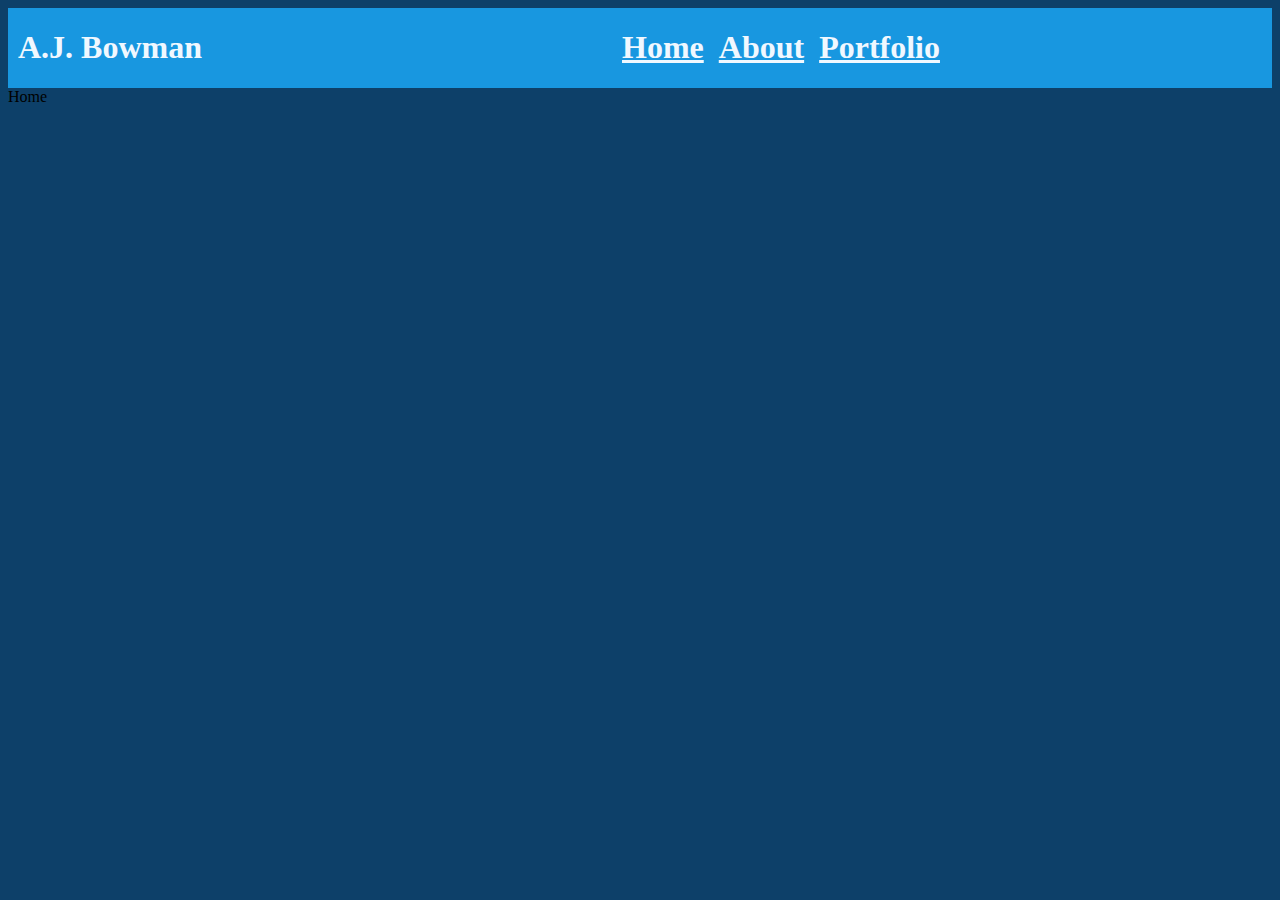
==== home.html @ 090d3ff1 "first commit" ====
<!DOCTYPE html>
<html lang="en">
<head>
    <meta charset="UTF-8">
    <meta name="viewport" content="width=device-width, initial-scale=1.0">
    <title>Home Page</title>
    <link rel="stylesheet" href="style.css">
</head>
<body>
    <section class="header">
        <h1 class="name">A.J. Bowman</h1>
        <a href="home.html"><h1>Home</h1></a>
        <a href="about.html"><h1>About</h1></a>
        <a href="portfolio.html"><h1>Portfolio</h1></a>
    </section>
    Home
    
</body>
</html>
---- style.css ----
body {
    background-color: rgb(13, 64, 105);
}
.header {
    display: flex;
    flex-direction: row;
    background-color: rgb(24, 151, 224);
}

.name {
    padding-right: 420px;
    padding-left: 10px;
    color: aliceblue;
}

a {
    color: aliceblue;
    padding-right: 15px;
}
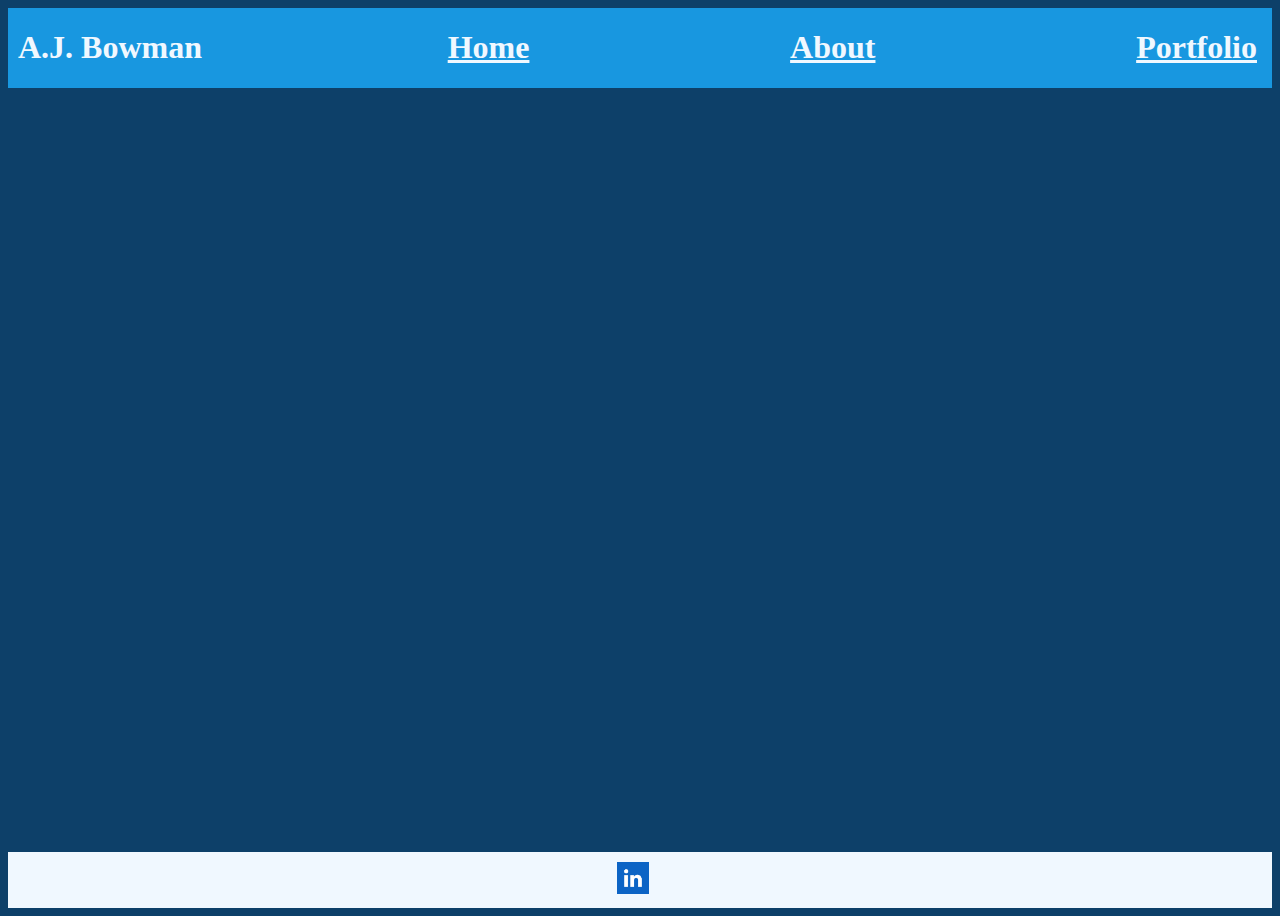
==== commit d3f586ed: "commit" ====
--- a/home.html
+++ b/home.html
@@ -13,7 +13,10 @@
         <a href="about.html"><h1>About</h1></a>
         <a href="portfolio.html"><h1>Portfolio</h1></a>
     </section>
-    Home
+    
     
 </body>
+<footer>
+    <a href="www.linkedin.com/in/aj-bowman-71838b222"><img src="Linked in Logo.png" alt="Linked In"></a>
+</footer>
 </html>--- a/style.css
+++ b/style.css
@@ -1,14 +1,17 @@
 body {
     background-color: rgb(13, 64, 105);
+    min-height: 100vh;
+    display: flex;
+    flex-direction: column
 }
 .header {
     display: flex;
     flex-direction: row;
     background-color: rgb(24, 151, 224);
+    justify-content: space-between
 }
 
 .name {
-    padding-right: 420px;
     padding-left: 10px;
     color: aliceblue;
 }
@@ -16,4 +19,86 @@
 a {
     color: aliceblue;
     padding-right: 15px;
+    
+    
+}
+
+.links {
+    display: flex;
+    flex-direction: row;
+    
+}
+
+footer {
+    background-color: aliceblue;
+    display: flex;
+    justify-content: center;
+    padding: 10px;
+    margin-top: auto;
+    
+}
+
+img {
+    height: 2em;
+}
+
+a:hover {
+    color: black;
+}
+
+a:active {
+    color: black;
+}
+
+article {
+    color: aliceblue;
+    text-align: center;
+}
+
+.title {
+    color: aliceblue;
+}
+
+.second_header {
+    color: aliceblue;
+}
+
+.family img {
+    height: 150px;
+}
+
+.sports img {
+    height: 150px;
+}
+
+.dogs img {
+    height: 150px;
+}
+
+.firefighter img {
+    height: 150px;
+}
+
+.sports {
+    display: flex;
+    justify-content: space-between;
+}
+
+.firefighter {
+    display: flex;
+    justify-content: space-between;
+}
+
+.dogs {
+    display: flex;
+    justify-content: space-between;
+}
+
+.family {
+    display: flex;
+    justify-content: space-between;
+}
+
+.portfolio_header {
+    color:aliceblue
 }